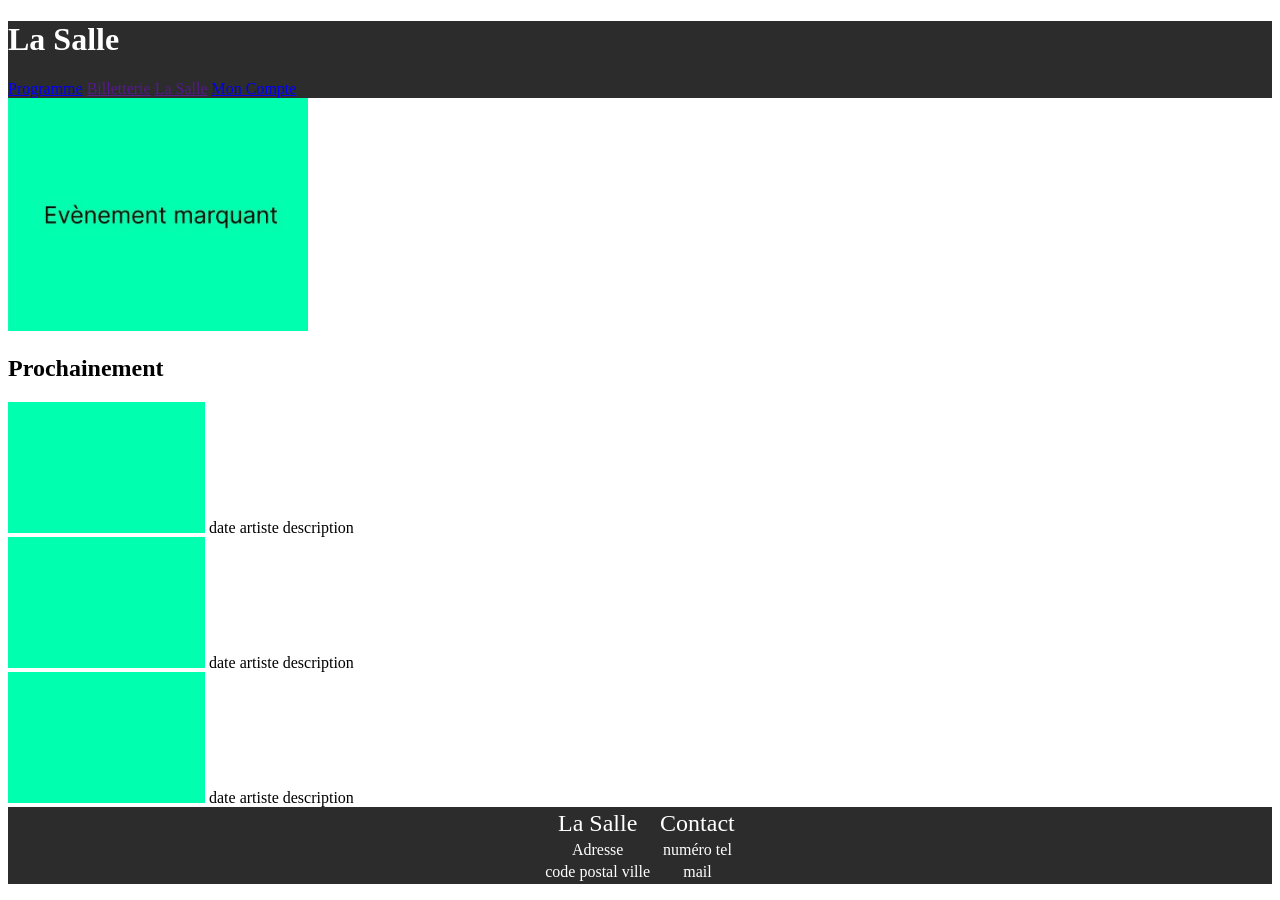
==== index.html @ 0651c6e4 "first commit" ====
<!DOCTYPE html>
<html lang="en">
<head>
    <meta charset="UTF-8">
    <meta name="viewport" content="width=device-width, initial-scale=1.0">
    <title>Page d'accueil</title>
    <link rel="stylesheet" href="styles.css">
</head>
<body>
   <header id="header">
    <h1>La Salle</h1>
    <nav>
        <div class="nav"><a href="Images/Programme.png">Programme</a></div>
        <div class="nav"><a href="">Billetterie</a></div>
        <div class="nav"><a href="">La Salle</a></div>
        <div class="nav"><a href="Images/Connexion.png">Mon Compte</a></div>
    </nav>
   </header>
<main>
   <img src="Images/evenement marquant.jpg" width="300" alt="evenement marquant">
   <h2>Prochainement</h2>
    <div class="description"><img src="Images/carre_vert.png" alt="image concert">
    <p class="description">
        date
        artiste
        description <br>
    </p>
    </div>
    <div class="description">
    <img src="Images/carre_vert.png" alt="image concert">
    <p class="description">
         date
        artiste
        description <br>
    </p>
    </div>
    <div class="description">
    <img src="Images/carre_vert.png" alt="image concert">
    <p class="description">
         date
        artiste
        description <br>
    </p>
    </div>
</main>
<footer class="footer">
   <table id="tab-adresse">
    <thead">
        <tr>
            <td style="font-size: x-large;">La Salle</td>
        </tr>
    </thead>
    <tr>
        <td>Adresse</td>
    </tr>
    <tr>
        <td>code postal ville</td>
    </tr>
    </table>
    <table id="tab-contact">
        <thead>
            <td style="font-size: x-large;">Contact</td>
        </thead>
        <tr>
            <td>numéro tel</td>
        </tr>
        <tr>
            <td>mail</td>
        </tr>
    </table>
</footer>
</body>
</html>
---- styles.css ----
.nav{
    display: inline;
    text-align: right;
    color: white;
}

#header{
    background-color: rgb(44, 44, 44);
    color: white;
}

.footer{
    background-color: rgb(44, 44, 44);
    color: white;
    text-align: center;
}

#tab-adresse{
    display: inline;
}

#tab-contact{
    display: inline;
}

.description{
    display: inline;
}
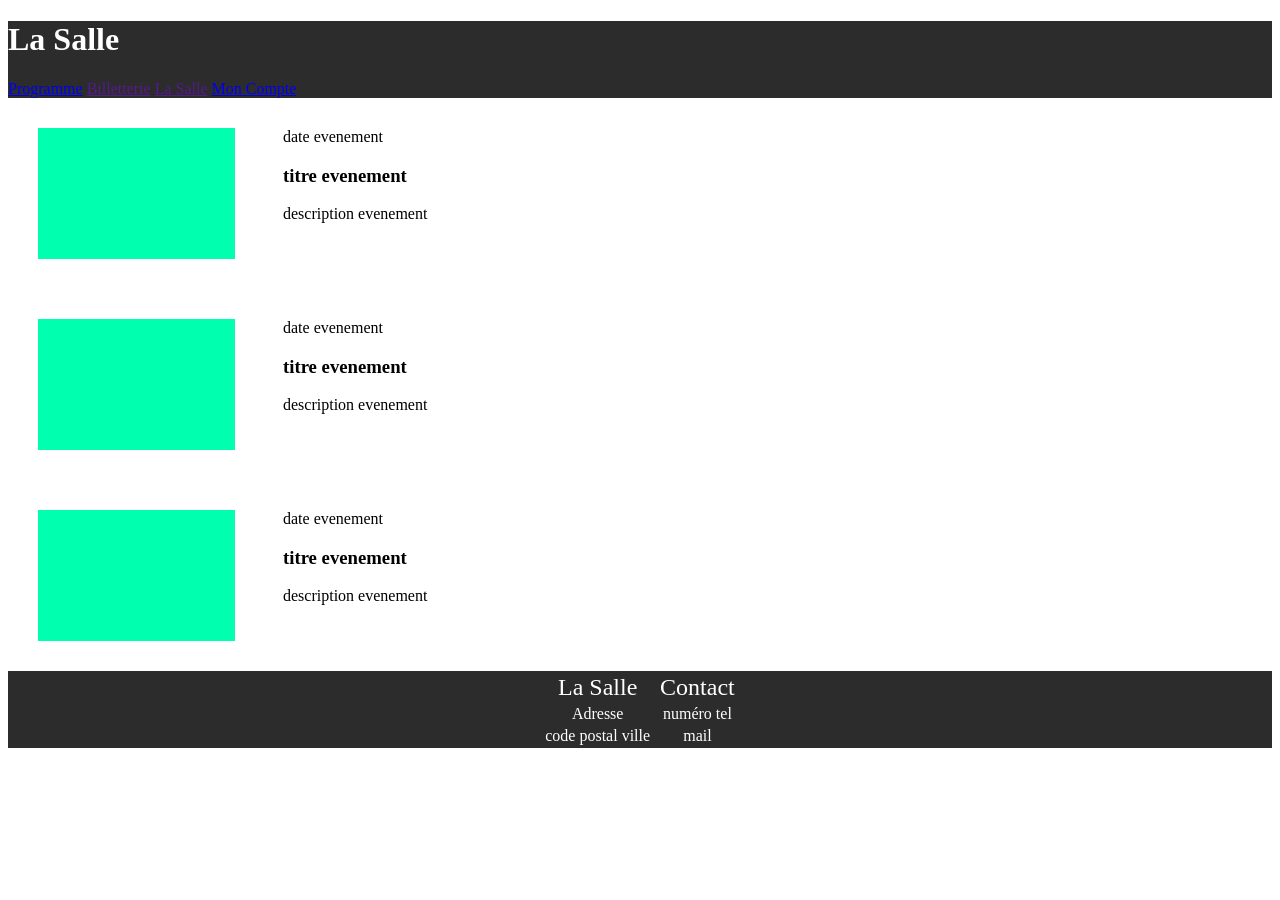
==== commit 8faa93a5: "creation teasing evenement" ====
--- a/index.html
+++ b/index.html
@@ -17,31 +17,54 @@
     </nav>
    </header>
 <main>
-   <img src="Images/evenement marquant.jpg" width="300" alt="evenement marquant">
-   <h2>Prochainement</h2>
-    <div class="description"><img src="Images/carre_vert.png" alt="image concert">
-    <p class="description">
-        date
-        artiste
-        description <br>
-    </p>
+   <div class="teasing-evenement">
+    <img src="Images/carre_vert.png" alt="image concert">
+    <div>
+        <div>
+            <span>
+                date evenement
+            </span>
+        </div>
+        <div>
+            <h3>titre evenement</h3>
+        </div>
+        <div>
+            description evenement
+        </div>
     </div>
-    <div class="description">
+   </div>
+    <div class="teasing-evenement">
     <img src="Images/carre_vert.png" alt="image concert">
-    <p class="description">
-         date
-        artiste
-        description <br>
-    </p>
+    <div>
+        <div>
+            <span>
+                date evenement
+            </span>
+        </div>
+        <div>
+            <h3>titre evenement</h3>
+        </div>
+        <div>
+            description evenement
+        </div>
     </div>
-    <div class="description">
+   </div>
+    <div class="teasing-evenement">
     <img src="Images/carre_vert.png" alt="image concert">
-    <p class="description">
-         date
-        artiste
-        description <br>
-    </p>
+    <div>
+        <div>
+            <span>
+                date evenement
+            </span>
+        </div>
+        <div>
+            <h3>titre evenement</h3>
+        </div>
+        <div>
+            description evenement
+        </div>
     </div>
+   </div>
 </main>
 <footer class="footer">
    <table id="tab-adresse">
--- a/styles.css
+++ b/styles.css
@@ -25,4 +25,12 @@
 
 .description{
     display: inline;
+}
+
+.teasing-evenement{
+    display: flex;
+    column-gap: 3rem;
+    padding: 30px;
+    border: 1px;
+    border-color: black;
 }
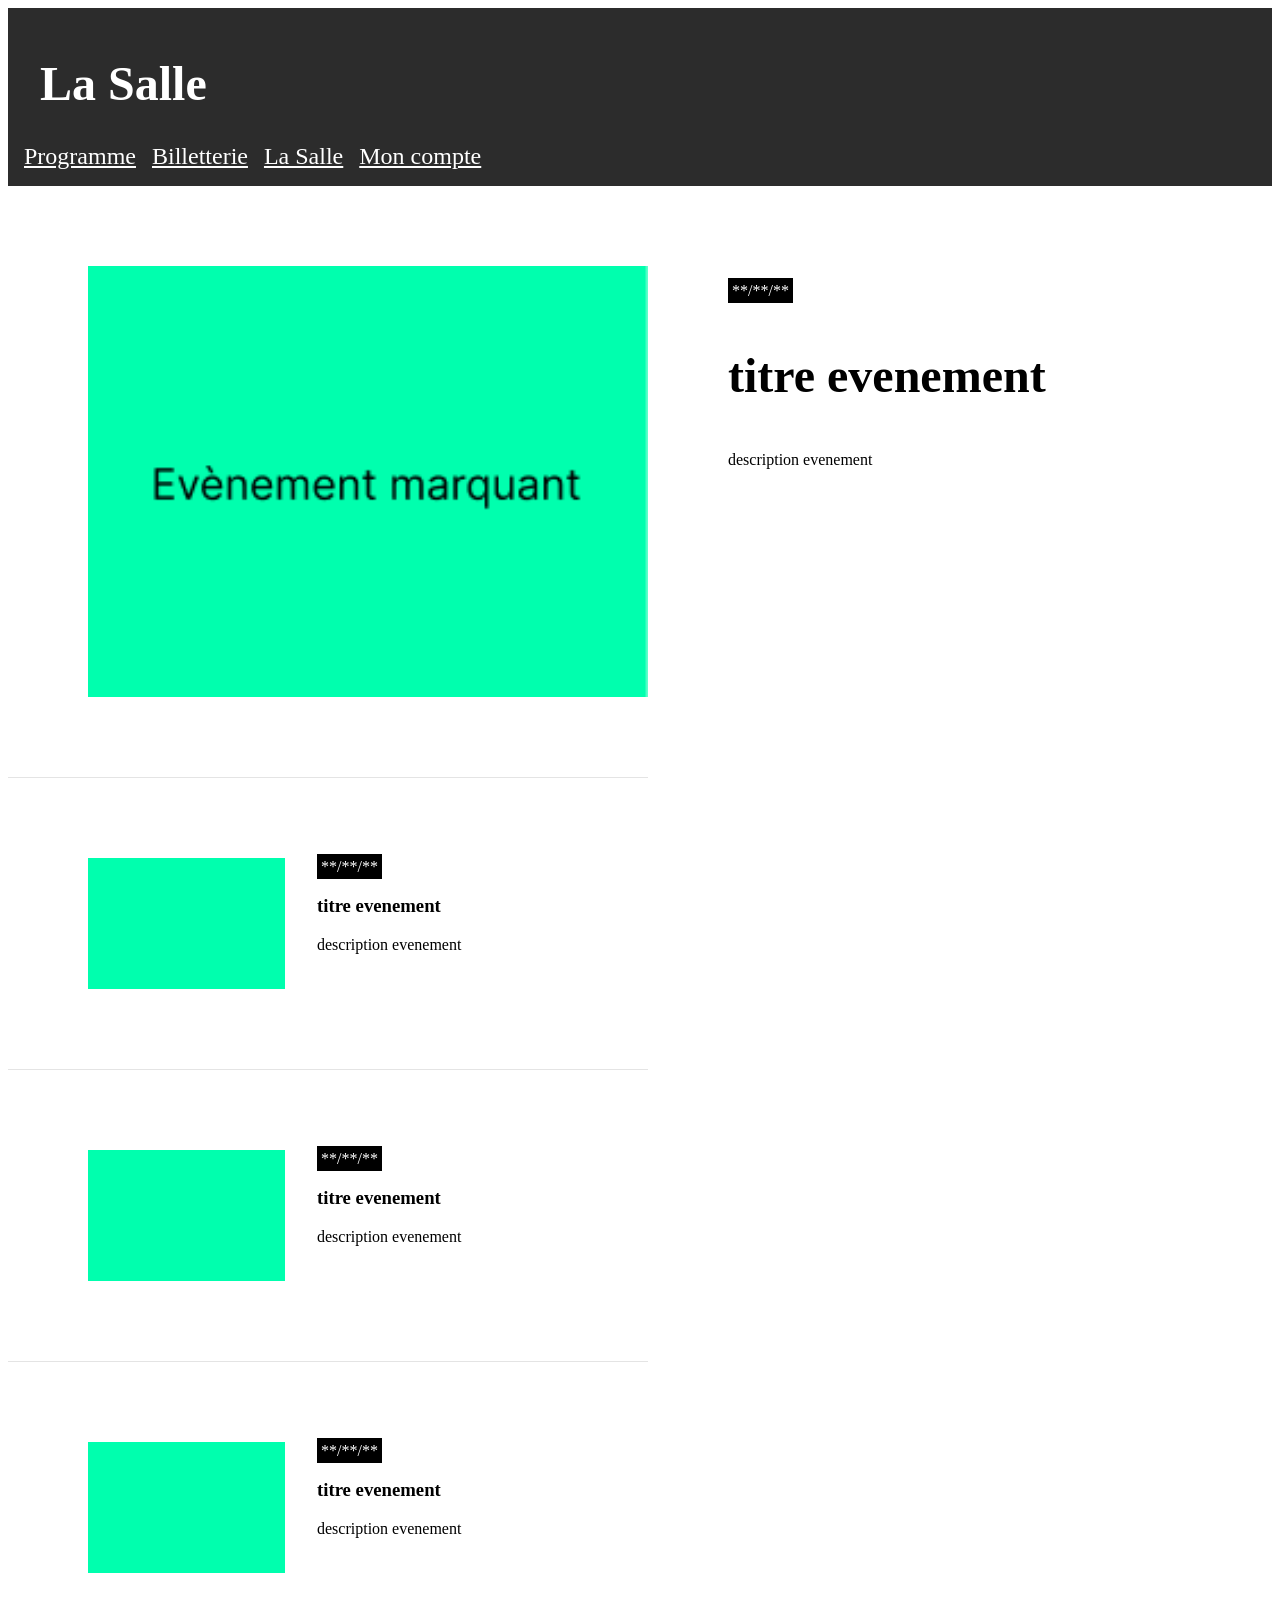
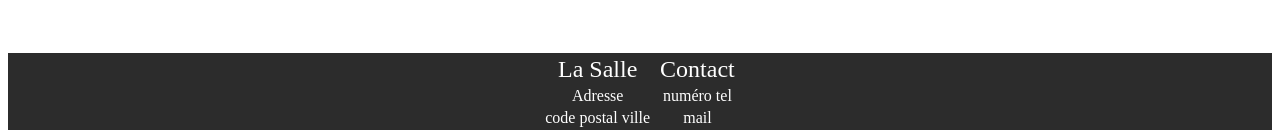
==== commit 59ae5730: "ajout teasing general + style css" ====
--- a/index.html
+++ b/index.html
@@ -8,21 +8,47 @@
 </head>
 <body>
    <header id="header">
-    <h1>La Salle</h1>
-    <nav>
-        <div class="nav"><a href="Images/Programme.png">Programme</a></div>
-        <div class="nav"><a href="">Billetterie</a></div>
-        <div class="nav"><a href="">La Salle</a></div>
-        <div class="nav"><a href="Images/Connexion.png">Mon Compte</a></div>
+    <h1 id="h1-title">La Salle</h1>
+    <nav id="nav">
+        <div class="nav-bar">
+            <div>
+                <a class="nav-title" href="Images/Programme.png"> Programme</a>
+            </div>
+            <div>
+                <a class="nav-title" href="">Billetterie</a>
+            </div>
+            <div>
+                <a class="nav-title" href="">La Salle</a>
+            </div>
+            <div>
+                <a class="nav-title" href="Images/Connexion.png">Mon compte</a>
+            </div>
+        </div>
     </nav>
    </header>
 <main>
+    <div class="teasing-general">
+        <img id="evenement-marquant" src="Images/carre-evenement-marquant.png" alt="image concert">
+        <div class="txt-teasing-general">
+            <div>
+                <span class="date">
+                    **/**/**
+                </span>
+            </div>
+            <div>
+                <h3 class="titre-teasing-general">titre evenement</h3>
+            </div>
+            <div>
+                description evenement
+            </div>
+        </div>
+    </div>
    <div class="teasing-evenement">
     <img src="Images/carre_vert.png" alt="image concert">
     <div>
         <div>
-            <span>
-                date evenement
+            <span class="date">
+                **/**/**
             </span>
         </div>
         <div>
@@ -37,8 +63,8 @@
     <img src="Images/carre_vert.png" alt="image concert">
     <div>
         <div>
-            <span>
-                date evenement
+            <span class="date">
+                **/**/**
             </span>
         </div>
         <div>
@@ -53,8 +79,8 @@
     <img src="Images/carre_vert.png" alt="image concert">
     <div>
         <div>
-            <span>
-                date evenement
+            <span class="date">
+                **/**/**
             </span>
         </div>
         <div>
--- a/styles.css
+++ b/styles.css
@@ -1,12 +1,31 @@
-.nav{
-    display: inline;
+#h1-title{
+    font-size: 3rem;
+    padding-left: 1rem;
+}
+
+#nav{
+    padding:
+}
+
+.nav-bar{
+    display: flex;
     text-align: right;
     color: white;
+    font-family: 'Courier New', Courier, monospace;
+    
 }
+
+.nav-title{
+    font-family: 'Times New Roman', Times, serif;
+    color: white;
+    font-size: 1.5rem;
+    padding-right: 1rem;
+    }
 
 #header{
     background-color: rgb(44, 44, 44);
     color: white;
+    padding: 1rem;
 }
 
 .footer{
@@ -29,8 +48,32 @@
 
 .teasing-evenement{
     display: flex;
-    column-gap: 3rem;
-    padding: 30px;
-    border: 1px;
-    border-color: black;
+    column-gap: 2rem;
+    padding: 5rem;
+    border-top: 1px solid rgb(228, 228, 228);
+    width: 30rem;
+}
+
+#evenement-marquant{
+    width: 35rem;
+}
+
+.teasing-general{
+    display: flex;
+    padding: 5rem;
+    column-gap: 2rem;
+}
+
+.txt-teasing-general{
+padding: 1rem 0 0 3rem;    
+}
+
+.titre-teasing-general{
+    font-size: 3rem;
+}
+
+.date{
+    background-color: black;
+    color: white;
+    padding: 4px;
 }
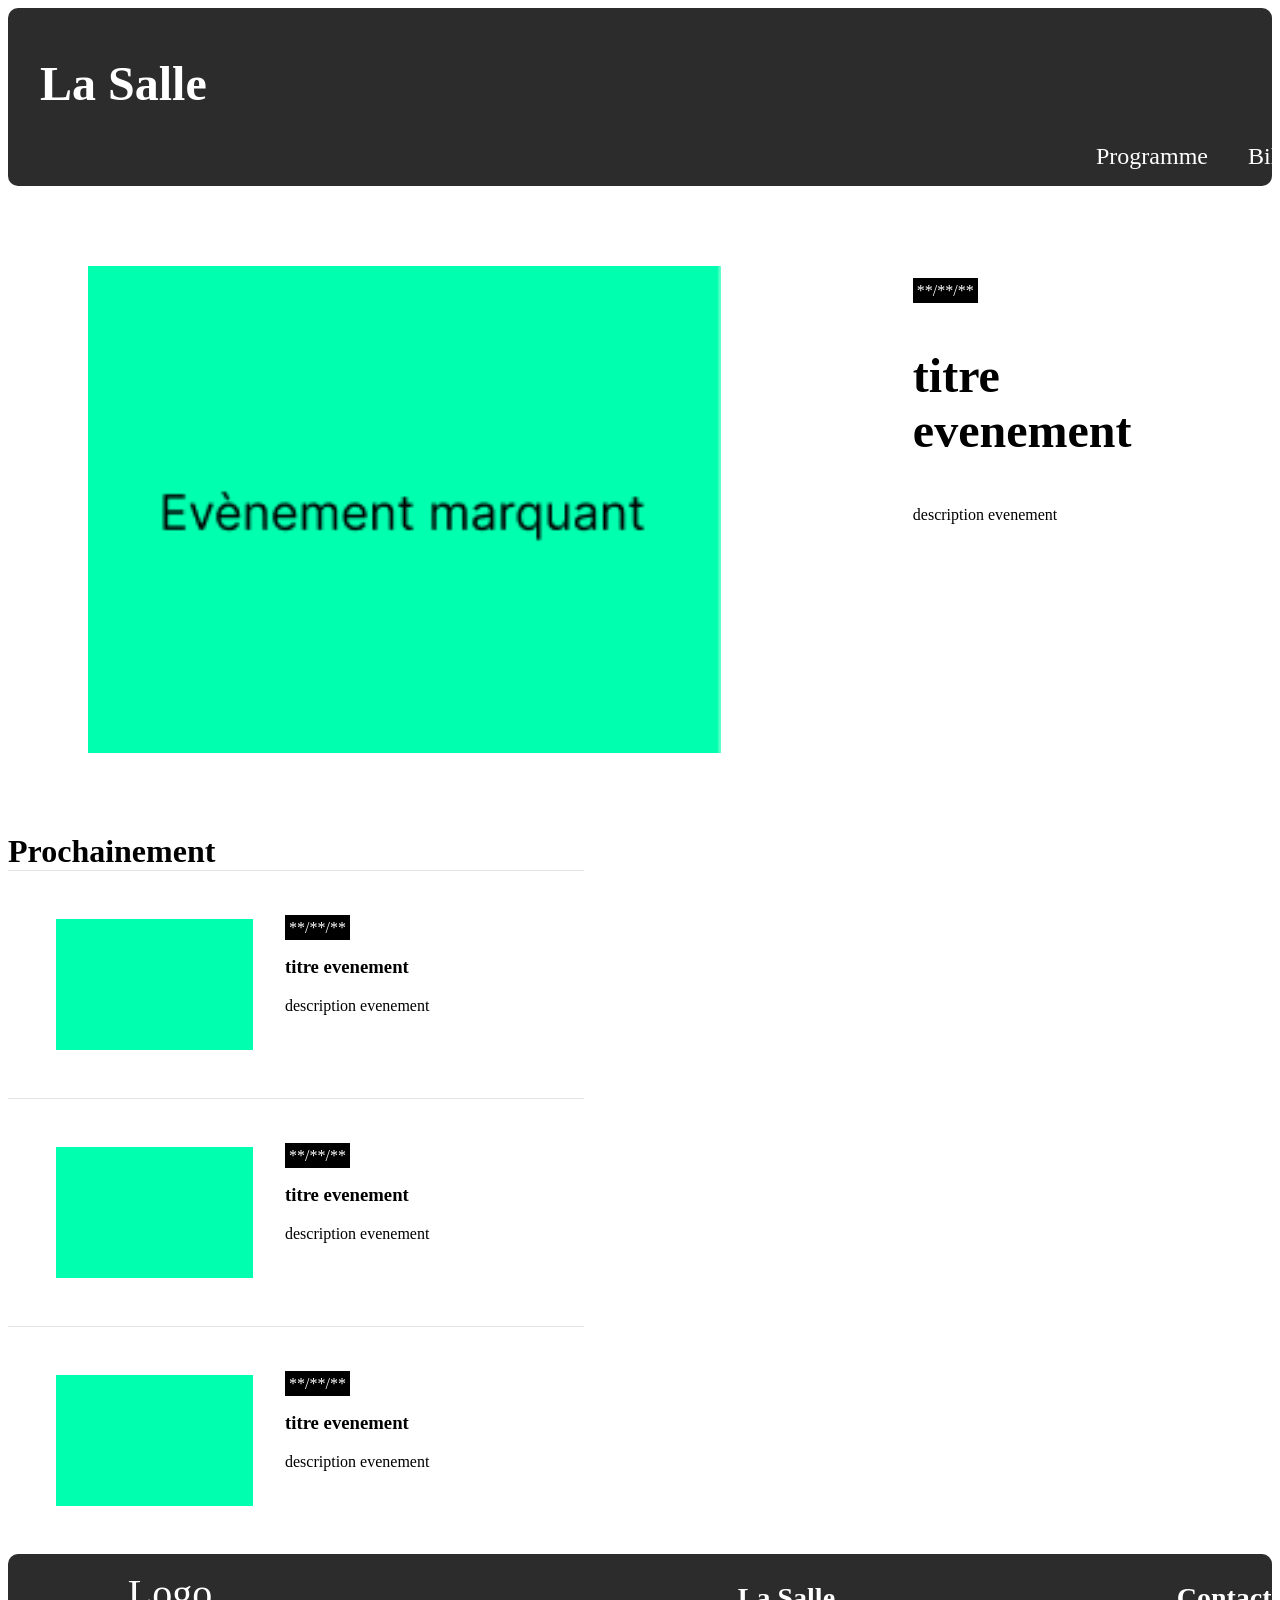
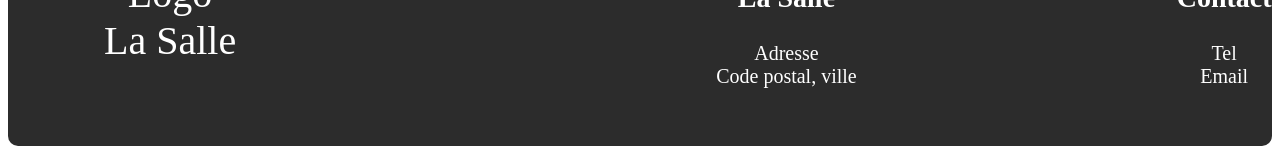
==== commit 1cce5cad: "modif html et css" ====
--- a/index.html
+++ b/index.html
@@ -23,12 +23,15 @@
             <div>
                 <a class="nav-title" href="Images/Connexion.png">Mon compte</a>
             </div>
+            <div>
+                <a class="nav-title" href="">Recherche</a>
+            </div>
         </div>
     </nav>
    </header>
 <main>
     <div class="teasing-general">
-        <img id="evenement-marquant" src="Images/carre-evenement-marquant.png" alt="image concert">
+     <img id="img-evenement-marquant" src="Images/carre-evenement-marquant.png" alt="image concert">
         <div class="txt-teasing-general">
             <div>
                 <span class="date">
@@ -42,6 +45,9 @@
                 description evenement
             </div>
         </div>
+    </div>
+    <div style="font-size: 2rem">
+        <strong>Prochainement</strong>
     </div>
    <div class="teasing-evenement">
     <img src="Images/carre_vert.png" alt="image concert">
@@ -92,31 +98,34 @@
     </div>
    </div>
 </main>
-<footer class="footer">
-   <table id="tab-adresse">
-    <thead">
-        <tr>
-            <td style="font-size: x-large;">La Salle</td>
-        </tr>
-    </thead>
-    <tr>
-        <td>Adresse</td>
-    </tr>
-    <tr>
-        <td>code postal ville</td>
-    </tr>
-    </table>
-    <table id="tab-contact">
-        <thead>
-            <td style="font-size: x-large;">Contact</td>
-        </thead>
-        <tr>
-            <td>numéro tel</td>
-        </tr>
-        <tr>
-            <td>mail</td>
-        </tr>
-    </table>
+<footer>
+  <div class="footer">
+    <div class="logo">
+        Logo <br> La Salle
+    </div>
+        <div class="footer-txt">
+            <div>
+                <h3 class="footer-title">La Salle</h3>
+            </div>
+            <div class="footer-data">
+                Adresse
+            </div>
+            <div class="footer-data">
+                Code postal, ville
+            </div>
+        </div>
+        <div class="footer-txt">
+            <div>
+                <h3 class="footer-title">Contact</h3>
+            </div>
+            <div class="footer-data">
+                Tel
+            </div>
+            <div class="footer-data">
+                Email
+            </div>
+        </div>
+  </div>
 </footer>
 </body>
 </html>
--- a/styles.css
+++ b/styles.css
@@ -3,43 +3,55 @@
     padding-left: 1rem;
 }
 
-#nav{
-    padding:
-}
-
 .nav-bar{
     display: flex;
-    text-align: right;
+    position: relative;
+    left: 67rem;
     color: white;
-    font-family: 'Courier New', Courier, monospace;
-    
 }
 
 .nav-title{
-    font-family: 'Times New Roman', Times, serif;
+    font-family: Georgia, 'Times New Roman', Times, serif;
     color: white;
     font-size: 1.5rem;
-    padding-right: 1rem;
+    padding-right: 2.5rem;
+    text-decoration: none;
     }
 
 #header{
     background-color: rgb(44, 44, 44);
     color: white;
     padding: 1rem;
+    border-radius: 10px;
 }
 
 .footer{
     background-color: rgb(44, 44, 44);
     color: white;
-    text-align: center;
+    display: flex;
+    height: 12rem;
+    border-radius: 10px;
 }
 
-#tab-adresse{
-    display: inline;
+.logo{
+    font-size: 40px;
+    text-align: center;
+    padding: 1rem 0 0 6rem;
 }
 
-#tab-contact{
-    display: inline;
+.footer-txt{
+    padding-right: 20rem;
+    text-align: center;
+    position: relative;
+    left: 30rem;
+}
+
+.footer-title{
+    font-size: 28px;
+}
+
+.footer-data{
+    font-size: 20px;
 }
 
 .description{
@@ -49,13 +61,13 @@
 .teasing-evenement{
     display: flex;
     column-gap: 2rem;
-    padding: 5rem;
+    padding: 3rem;
     border-top: 1px solid rgb(228, 228, 228);
     width: 30rem;
 }
 
-#evenement-marquant{
-    width: 35rem;
+#img-evenement-marquant{
+    width: 45rem;
 }
 
 .teasing-general{
@@ -65,7 +77,8 @@
 }
 
 .txt-teasing-general{
-padding: 1rem 0 0 3rem;    
+padding: 1rem 0 0 10rem;
+
 }
 
 .titre-teasing-general{
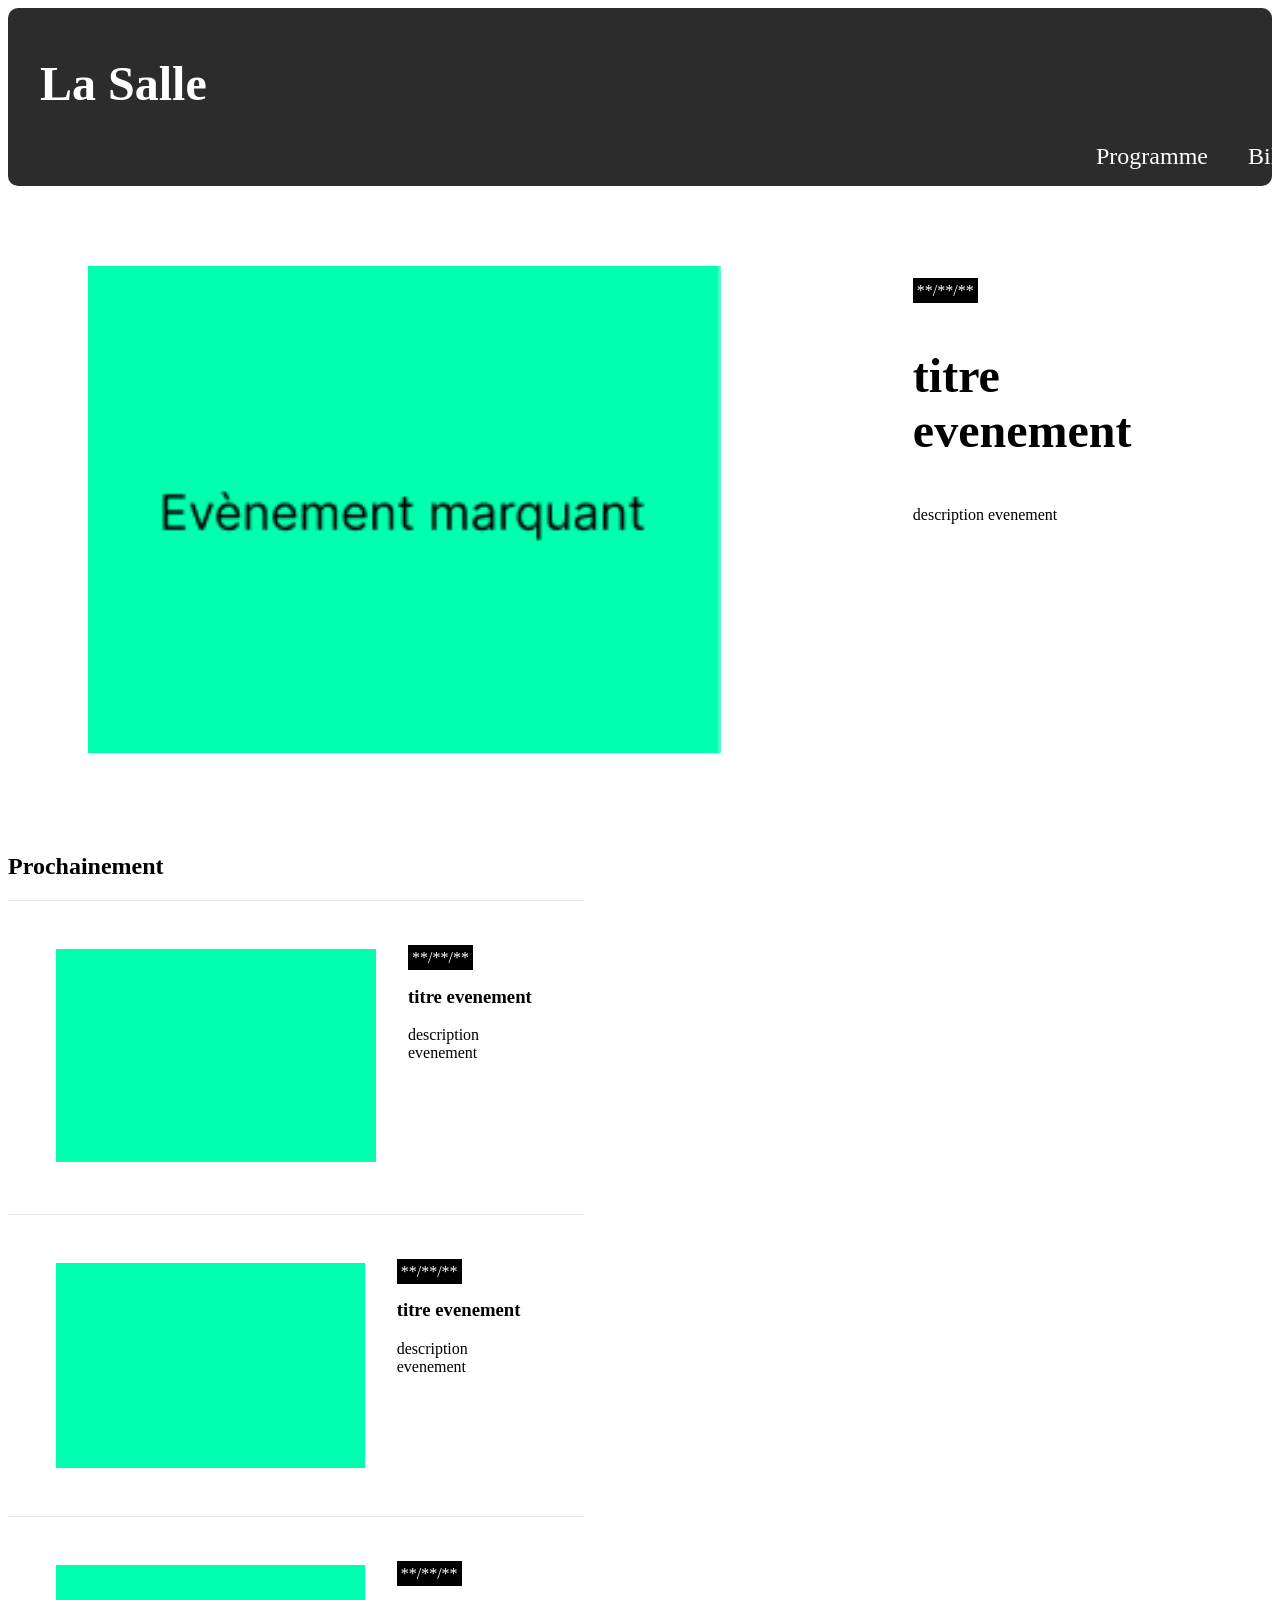
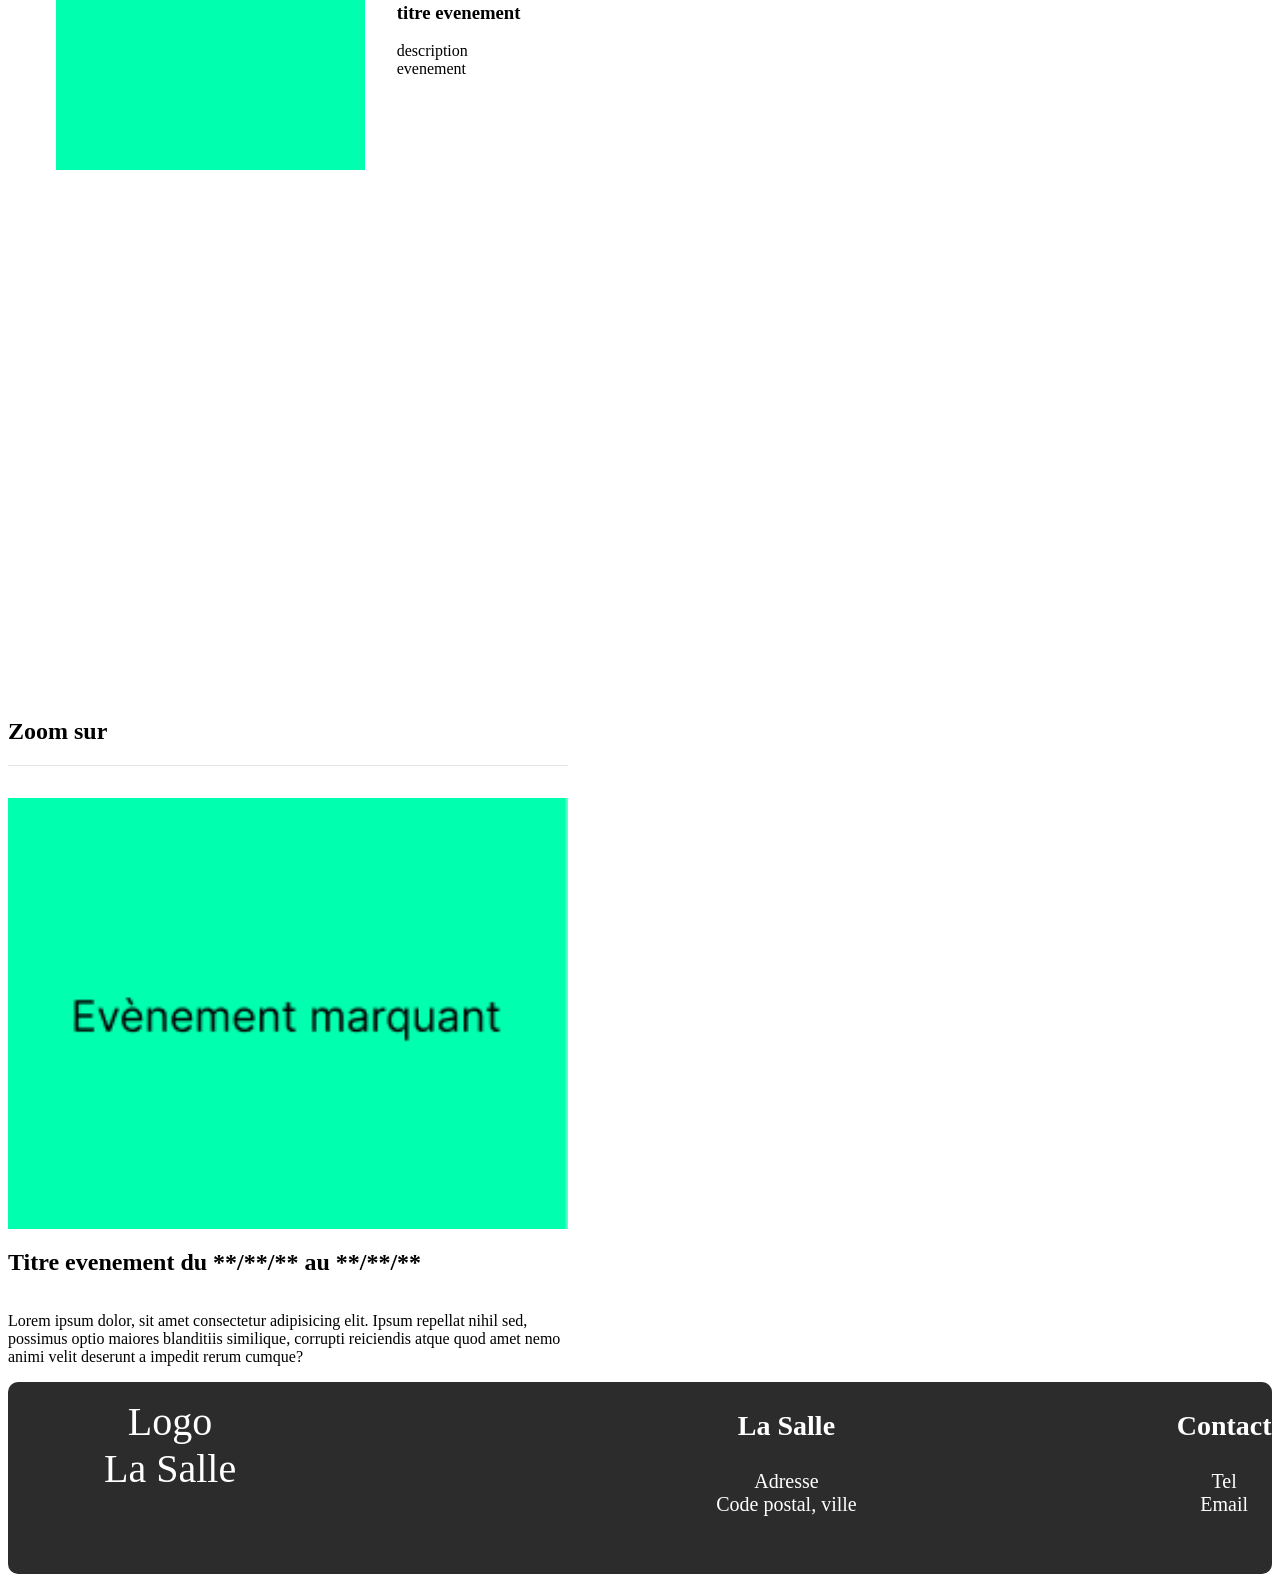
==== commit 3d04383e: "modif html et css" ====
--- a/index.html
+++ b/index.html
@@ -46,57 +46,74 @@
             </div>
         </div>
     </div>
-    <div style="font-size: 2rem">
-        <strong>Prochainement</strong>
+    <div class="parent-zoom">
+<div class="enfant-zoom">
+    <div>
+        <h2>Prochainement</h2>
     </div>
-   <div class="teasing-evenement">
-    <img src="Images/carre_vert.png" alt="image concert">
+        <div class="teasing-evenement">
+            <div>
+                <img class="img-evenement" src="Images/carre_vert.png" alt="image concert">
+            </div>
+            <div>
+                <div>
+                    <span class="date">
+                    **/**/**
+                    </span>
+                </div>
+                <div>
+                    <h3>titre evenement</h3>
+                </div>
+                <div>
+                    description evenement
+                </div>
+            </div>
+        </div>
+        <div class="teasing-evenement">
+            <img class="img-evenement" src="Images/carre_vert.png" alt="image concert">
+            <div>
+                <div>
+                    <span class="date">
+                        **/**/**
+                    </span>
+                </div>
+                <div>
+                    <h3>titre evenement</h3>
+                </div>
+                <div>
+                    description evenement
+                </div>
+            </div>
+        </div>
+        <div class="teasing-evenement">
+            <img class="img-evenement" src="Images/carre_vert.png" alt="image concert">
+            <div>
+                <div>
+                    <span class="date">
+                    **/**/**
+                    </span>
+                </div>
+                <div>
+                    <h3>titre evenement</h3>
+                </div>
+                <div>
+                    description evenement
+                </div>
+            </div>
+        </div>
+</div>
+<div class="zoom">
     <div>
-        <div>
-            <span class="date">
-                **/**/**
-            </span>
-        </div>
-        <div>
-            <h3>titre evenement</h3>
-        </div>
-        <div>
-            description evenement
-        </div>
+        <h2>Zoom sur</h2>
     </div>
-   </div>
-    <div class="teasing-evenement">
-    <img src="Images/carre_vert.png" alt="image concert">
-    <div>
-        <div>
-            <span class="date">
-                **/**/**
-            </span>
-        </div>
-        <div>
-            <h3>titre evenement</h3>
-        </div>
-        <div>
-            description evenement
-        </div>
+    <div class="txt-zoom">
+        <img id="img-zoom" src="Images/carre-evenement-marquant.png" alt="">
+         <h2>Titre evenement du **/**/** au **/**/**</h2>
+         <p>Lorem ipsum dolor, sit amet consectetur adipisicing elit. Ipsum repellat nihil sed, possimus optio maiores blanditiis similique, corrupti reiciendis atque quod amet nemo animi velit deserunt a impedit rerum cumque?</p>
     </div>
-   </div>
-    <div class="teasing-evenement">
-    <img src="Images/carre_vert.png" alt="image concert">
-    <div>
-        <div>
-            <span class="date">
-                **/**/**
-            </span>
-        </div>
-        <div>
-            <h3>titre evenement</h3>
-        </div>
-        <div>
-            description evenement
-        </div>
     </div>
-   </div>
+</div>
+</div>
 </main>
 <footer>
   <div class="footer">
--- a/styles.css
+++ b/styles.css
@@ -23,6 +23,24 @@
     color: white;
     padding: 1rem;
     border-radius: 10px;
+}
+
+.parent-zoom{
+    display: flex;
+    gap: 30rem;
+    flex-wrap: wrap;
+}
+
+#img-zoom{
+    width: 35rem;
+    border-top: solid 1px rgb(228, 228, 228);
+    padding-top: 2rem;
+}
+
+.txt-zoom{
+    display: flex;
+    flex-direction: column;
+    width: min-content;
 }
 
 .footer{
@@ -66,6 +84,10 @@
     width: 30rem;
 }
 
+.img-evenement{
+    width: 20rem;
+}
+
 #img-evenement-marquant{
     width: 45rem;
 }
@@ -89,4 +111,8 @@
     background-color: black;
     color: white;
     padding: 4px;
+}
+
+.img{
+    max-width: 100%;
 }
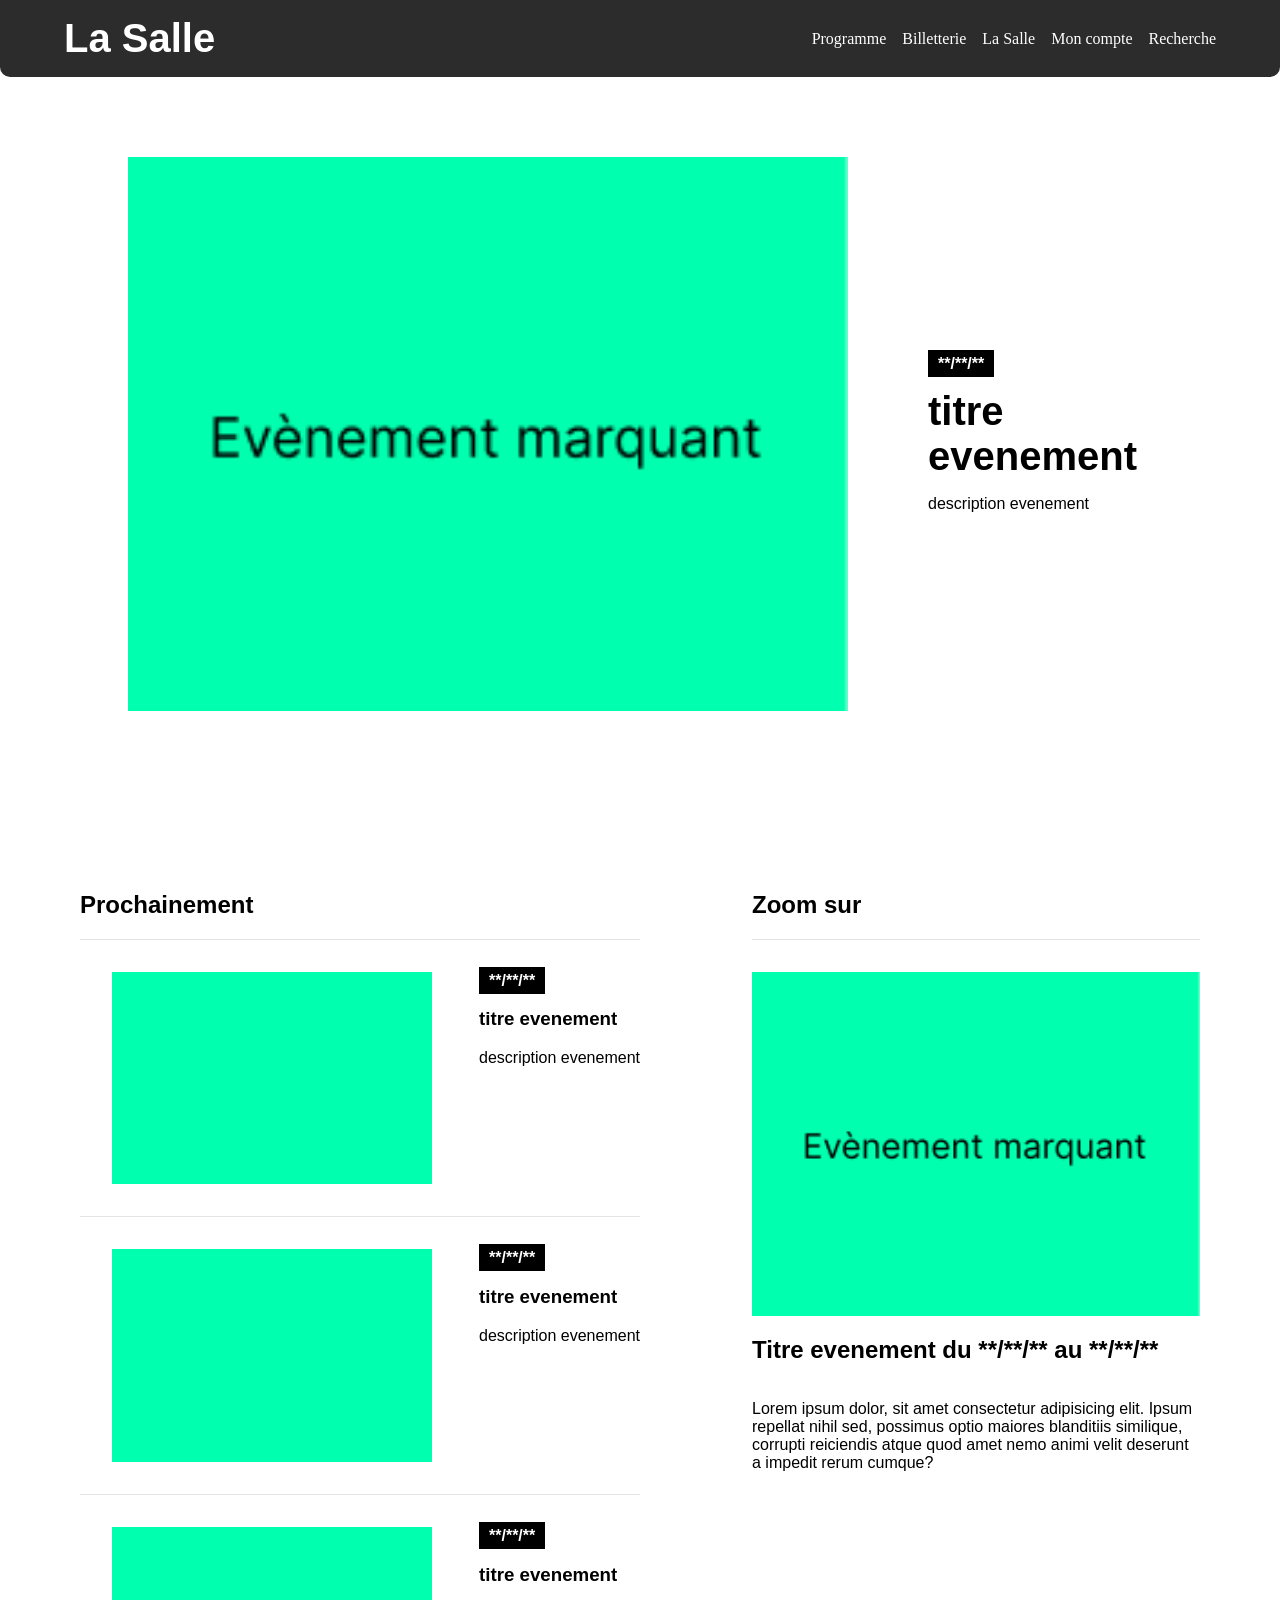
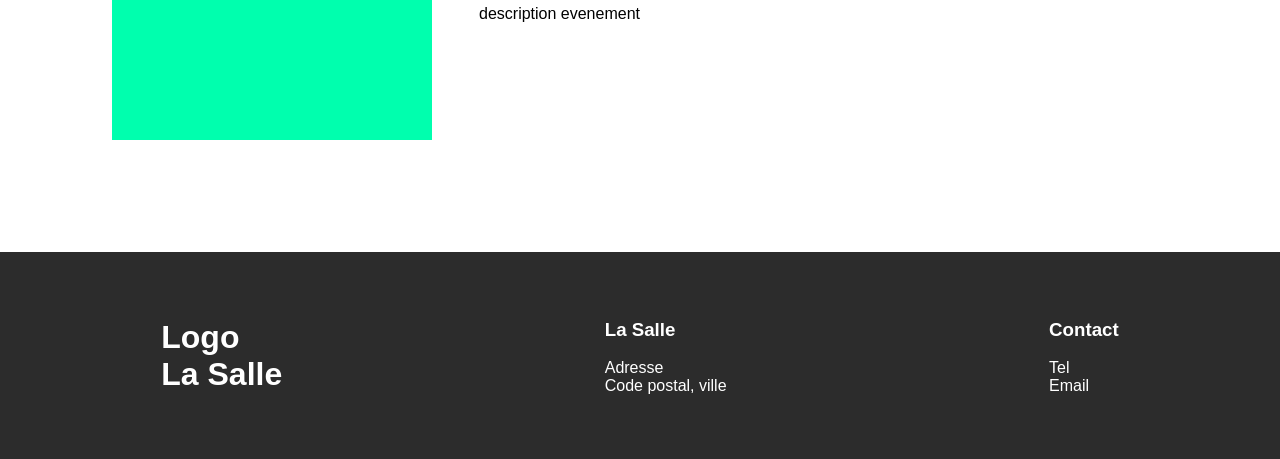
==== commit 2e252b26: "modif index.html" ====
--- a/index.html
+++ b/index.html
@@ -4,7 +4,7 @@
     <meta charset="UTF-8">
     <meta name="viewport" content="width=device-width, initial-scale=1.0">
     <title>Page d'accueil</title>
-    <link rel="stylesheet" href="styles.css">
+    <link rel="stylesheet" href="styles-2.css">
 </head>
 <body>
    <header id="header">
@@ -52,9 +52,7 @@
         <h2>Prochainement</h2>
     </div>
         <div class="teasing-evenement">
-            <div>
                 <img class="img-evenement" src="Images/carre_vert.png" alt="image concert">
-            </div>
             <div>
                 <div>
                     <span class="date">
--- a/styles-2.css
+++ b/styles-2.css
@@ -0,0 +1,196 @@
+/* --- 1. RESET & BASE --- */
+* {
+    box-sizing: border-box; /* Évite que les paddings ne fassent déborder les éléments */
+}
+
+body {
+    margin: 0;
+    font-family: Arial, sans-serif;
+    overflow-x: hidden; /* Sécurité pour éviter le scroll horizontal */
+}
+
+img {
+    max-width: 100%;
+    height: auto;
+    display: block;
+}
+
+/* --- 2. HEADER & NAVIGATION --- */
+#header {
+    background-color: rgb(44, 44, 44);
+    color: white;
+    padding: 1.5rem;
+    border-radius: 0 0 10px 10px;
+    display: flex;
+    flex-direction: column;
+    align-items: center;
+    gap: 1rem;
+}
+
+#h1-title {
+    margin: 0;
+    font-size: 2.5rem;
+}
+
+.nav-bar {
+    display: flex;
+    flex-wrap: wrap; /* Permet aux liens de revenir à la ligne sur petit écran */
+    justify-content: center;
+    gap: 1rem;
+}
+
+.nav-title {
+    font-family: Georgia, serif;
+    color: white;
+    font-size: 1rem;
+    text-decoration: none;
+}
+
+/* --- 3. SECTION TEASING (HAUT DE PAGE) --- */
+.teasing-general {
+    display: flex;
+    flex-direction: column; /* Image au dessus du texte sur mobile */
+    align-items: center;
+    padding: 2rem 1rem;
+    gap: 2rem;
+}
+
+#img-evenement-marquant {
+    width: 100%;
+    max-width: 45rem; /* Garde ta taille d'origine sur grand écran */
+}
+
+.txt-teasing-general {
+    text-align: center;
+}
+
+.titre-teasing-general {
+    font-size: 2.5rem;
+    margin: 1rem 0;
+}
+
+.date {
+    background-color: black;
+    color: white;
+    padding: 5px 10px;
+    font-weight: bold;
+}
+
+/* --- 4. SECTION PROCHAINEMENT & ZOOM --- */
+.parent-zoom {
+    display: flex;
+    flex-direction: column; /* L'un sous l'autre sur mobile */
+    padding: 1rem;
+    gap: 3rem;
+}
+
+.teasing-evenement {
+    display: flex;
+    flex-direction: column; /* Image au dessus sur mobile */
+    gap: 1rem;
+    padding: 2rem 0;
+    border-top: 1px solid rgb(228, 228, 228);
+    width: 100%;
+}
+
+.img-evenement {
+    width: 100%;
+    max-width: 20rem;
+    margin: 0 auto;
+}
+
+.txt-zoom {
+    width: 100%; /* Le texte prendra la largeur de l'image grâce au min-content en desktop */
+}
+
+#img-zoom {
+    width: 100%;
+    max-width: 35rem;
+    border-top: solid 1px rgb(228, 228, 228);
+    padding-top: 2rem;
+}
+
+/* --- 5. FOOTER --- */
+.footer {
+    background-color: rgb(44, 44, 44);
+    color: white;
+    display: flex;
+    flex-direction: column;
+    align-items: center;
+    padding: 3rem 1rem;
+    gap: 2rem;
+    text-align: center;
+}
+
+.logo {
+    font-size: 32px;
+    font-weight: bold;
+}
+
+.footer-txt {
+    margin-bottom: 1rem;
+}
+
+/* --- 6. MEDIA QUERIES (ORDINATEUR) --- */
+@media screen and (min-width: 1024px) {
+    
+    /* Header en ligne */
+    #header {
+        flex-direction: row;
+        justify-content: space-between;
+        padding: 1rem 4rem;
+    }
+
+    /* Teasing haut de page côte à côte */
+    .teasing-general {
+        flex-direction: row;
+        width: 100%;
+        justify-content: space-around; /* Utilise tout l'espace entre l'image et le texte */
+        padding: 5rem 10%;
+    }
+
+    .txt-teasing-general {
+        text-align: left;
+        padding-left: 3rem;
+    }
+
+    /* Prochainement et Zoom côte à côte */
+    .parent-zoom {
+       display: flex;
+        flex-direction: row;
+        justify-content: space-between;
+        gap: 10%; /* Crée un grand espace vide au milieu */
+        padding: 5rem;
+    }
+
+    .enfant-zoom, .zoom {
+        flex: 1; /* Les deux colonnes Prochainement et Zoom font la même taille */
+    }
+
+    .teasing-evenement {
+        flex-direction: row; /* Image à gauche du texte */
+        width: 35rem;
+    }
+
+    .txt-zoom {
+       width: 100%;
+        display: flex;
+        flex-direction: column;
+    }
+
+    /* Footer en ligne */
+    .footer {
+        flex-direction: row;
+        justify-content: space-around;
+        text-align: left;
+    }
+
+    #img-zoom {
+        max-width: 50rem; /* On augmente la limite de taille */
+    }
+
+    .zoom {
+        flex: 1; /* Force le bloc zoom à occuper l'espace restant */
+        max-width: 500px;
+    }
+}
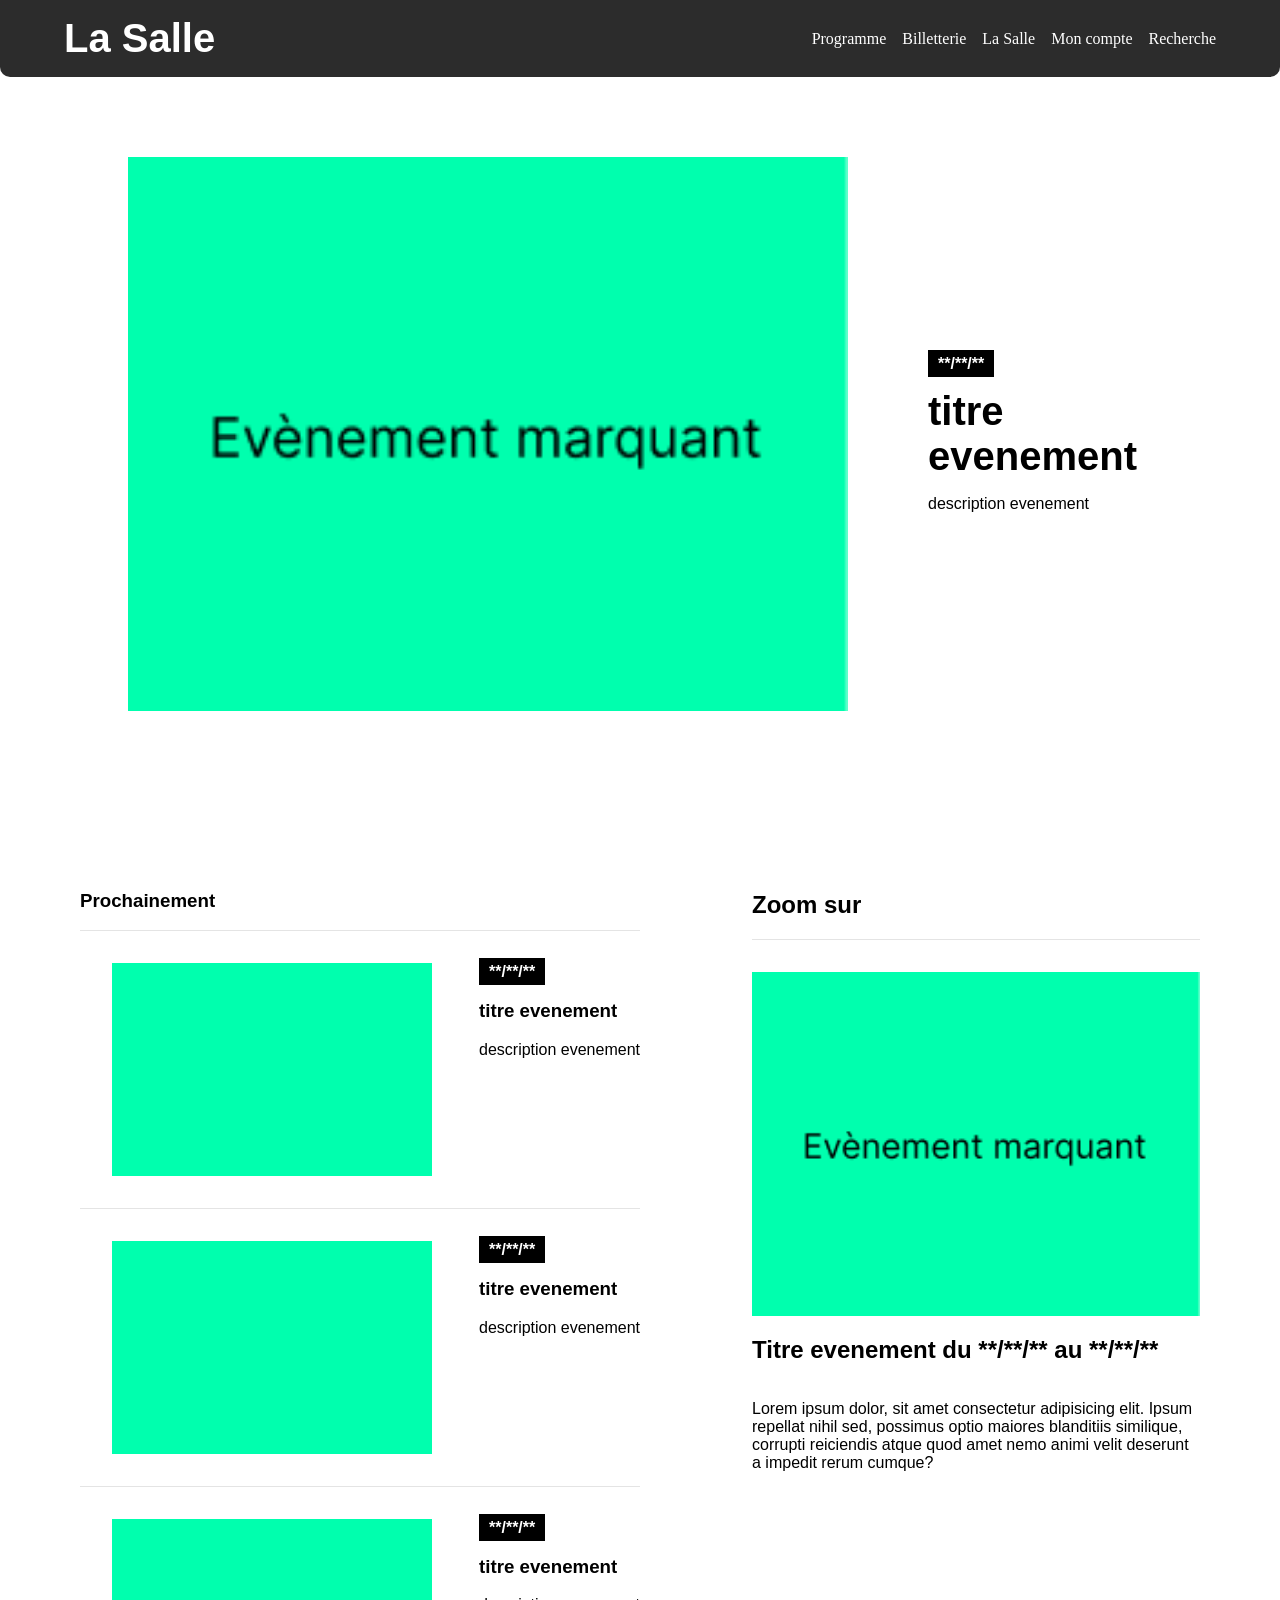
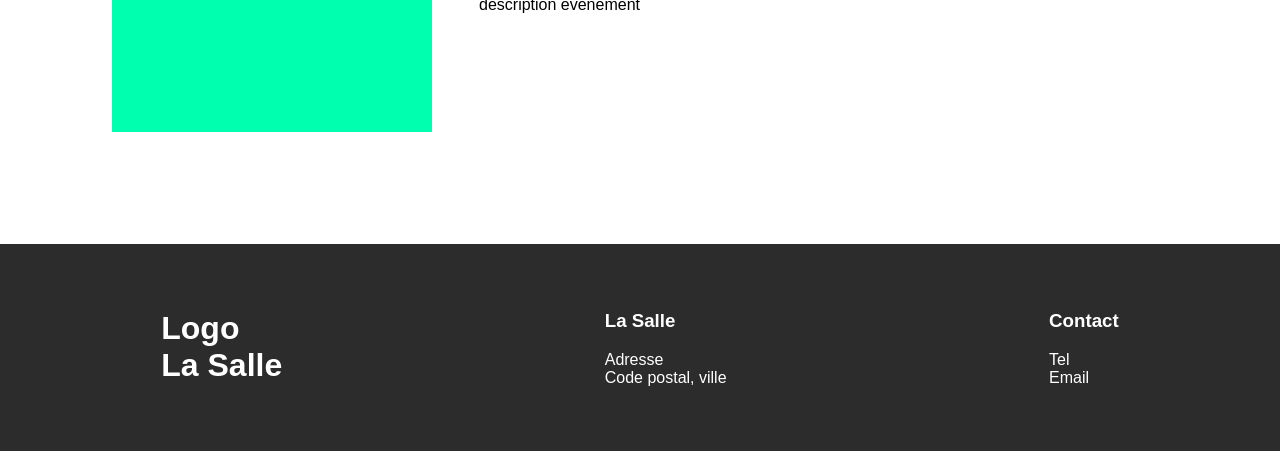
==== commit 9bcf7a5c: "ajout API REST + server.js" ====
--- a/index.html
+++ b/index.html
@@ -39,7 +39,7 @@
                 </span>
             </div>
             <div>
-                <h3 class="titre-teasing-general">titre evenement</h3>
+                <h2 class="titre-teasing-general">titre evenement</h2>
             </div>
             <div>
                 description evenement
@@ -49,7 +49,7 @@
     <div class="parent-zoom">
 <div class="enfant-zoom">
     <div>
-        <h2>Prochainement</h2>
+        <h3>Prochainement</h3>
     </div>
         <div class="teasing-evenement">
                 <img class="img-evenement" src="Images/carre_vert.png" alt="image concert">
@@ -111,7 +111,6 @@
     </div>
     </div>
 </div>
-</div>
 </main>
 <footer>
   <div class="footer">
@@ -142,5 +141,38 @@
         </div>
   </div>
 </footer>
+   <script>
+    document.addEventListener('DOMContentLoaded', () => {
+        const conteneur = document.getElementById('liste-evenements');
+
+        fetch('http://localhost:3000/api/evenements')
+            .then(response => {
+                if (!response.ok) throw new Error("Erreur réseau");
+                return response.json();
+            })
+            .then(data => {
+                // On vide le contenu actuel (sauf le titre)
+                conteneur.innerHTML = '<h2>Prochainement</h2>';
+
+                data.forEach(event => {
+                    const html = `
+                        <div class="teasing-evenement">
+                            <img class="img-evenement" src="${event.image}" alt="${event.titre}">
+                            <div>
+                                <div><span class="date">${event.date}</span></div>
+                                <div><h3>${event.titre}</h3></div>
+                                <div>${event.description}</div>
+                            </div>
+                        </div>
+                    `;
+                    conteneur.innerHTML += html;
+                });
+            })
+            .catch(error => {
+                console.error("Erreur API :", error);
+                conteneur.innerHTML += "<p style='color:red;'>Impossible de charger les événements (vérifiez que le serveur Node est lancé).</p>";
+            });
+    });
+</script>
 </body>
 </html>
